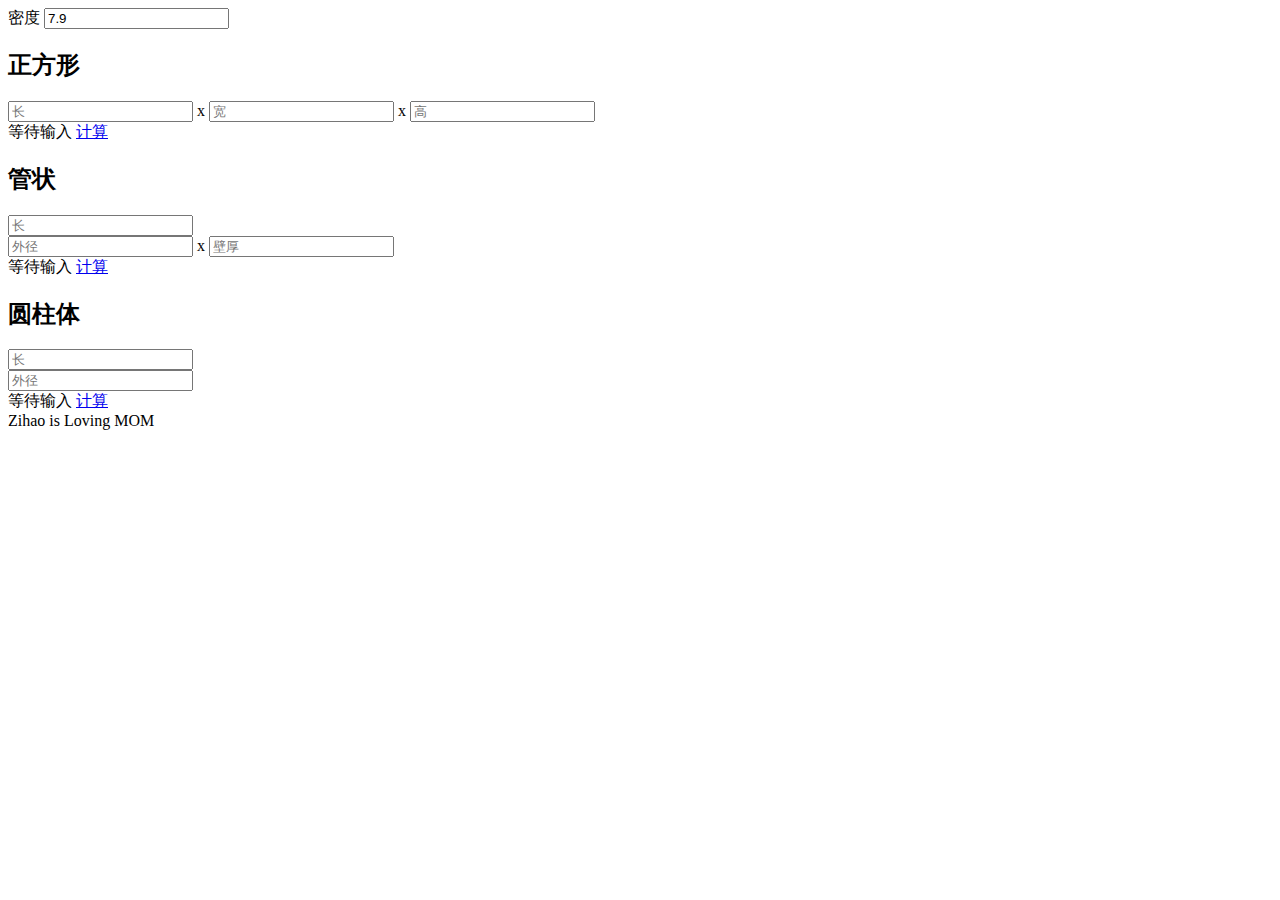
==== material-calculator/index.html @ 07eae271 "change material calculator input placeholder" ====
<!DOCTYPE html><html lang=en><head><meta charset=UTF-8><meta name=viewport content="width=device-width, initial-scale=1.0, user-scalable=no"><meta name=apple-mobile-web-app-title content=材料计算><meta name=apple-mobile-web-app-capable content=yes><meta name=apple-mobile-web-app-status-bar-style content=default><meta name=format-detection content="telephone=no"><title>材料计算</title><link rel=stylesheet href=css/index.css></head><body><div class=container><div class=section><form action=#><label>密度</label> <input id=density_input class=mc-input type=tel value=7.9></form></div><div class=section><h2>正方形</h2><div class=hline></div><form class=cuboid-form action=#><div class=row><input id=cuboid_length_input type=tel class=mc-input placeholder=长> <span>x</span> <input id=cuboid_width_input type=tel class=mc-input placeholder=宽> <span>x</span> <input id=cuboid_height_input type=tel class=mc-input placeholder=高></div></form><div class=result-line><span id=cuboid_result_label class=text>等待输入</span> <a id=cuboid_cal_btn href=javascript:; class="calculate-btn pushbtn">计算</a></div></div><div class=section><h2>管状</h2><div class=hline></div><form class=tube-form action=#><div class=row><input id=tube_length_input type=tel class="mc-input line-input" placeholder=长></div><div class="row radius-inputs"><input id=tube_outer_radius_input type=tel class="mc-input tube-input" placeholder=外径> <span>x</span> <input id=tube_thick_input type=tel class="mc-input tube-input" placeholder=壁厚></div></form><div class=result-line><span id=tube_result_label class=text>等待输入</span> <a id=tube_cal_btn href=javascript:; class="calculate-btn pushbtn">计算</a></div></div><div class=section><h2>圆柱体</h2><div class=hline></div><form action=#><div class=row><input id=cylinder_length_input type=tel class="mc-input line-input" placeholder=长></div><div class=row><input id=cylinder_radius_input type=tel class="mc-input line-input" placeholder=外径></div></form><div class=result-line><span id=cylinder_result_label class=text>等待输入</span> <a id=cylinder_cal_btn href=javascript:; class="calculate-btn pushbtn">计算</a></div></div><div class=footer>Zihao is Loving MOM</div></div><script src=js/index.js></script></body></html>
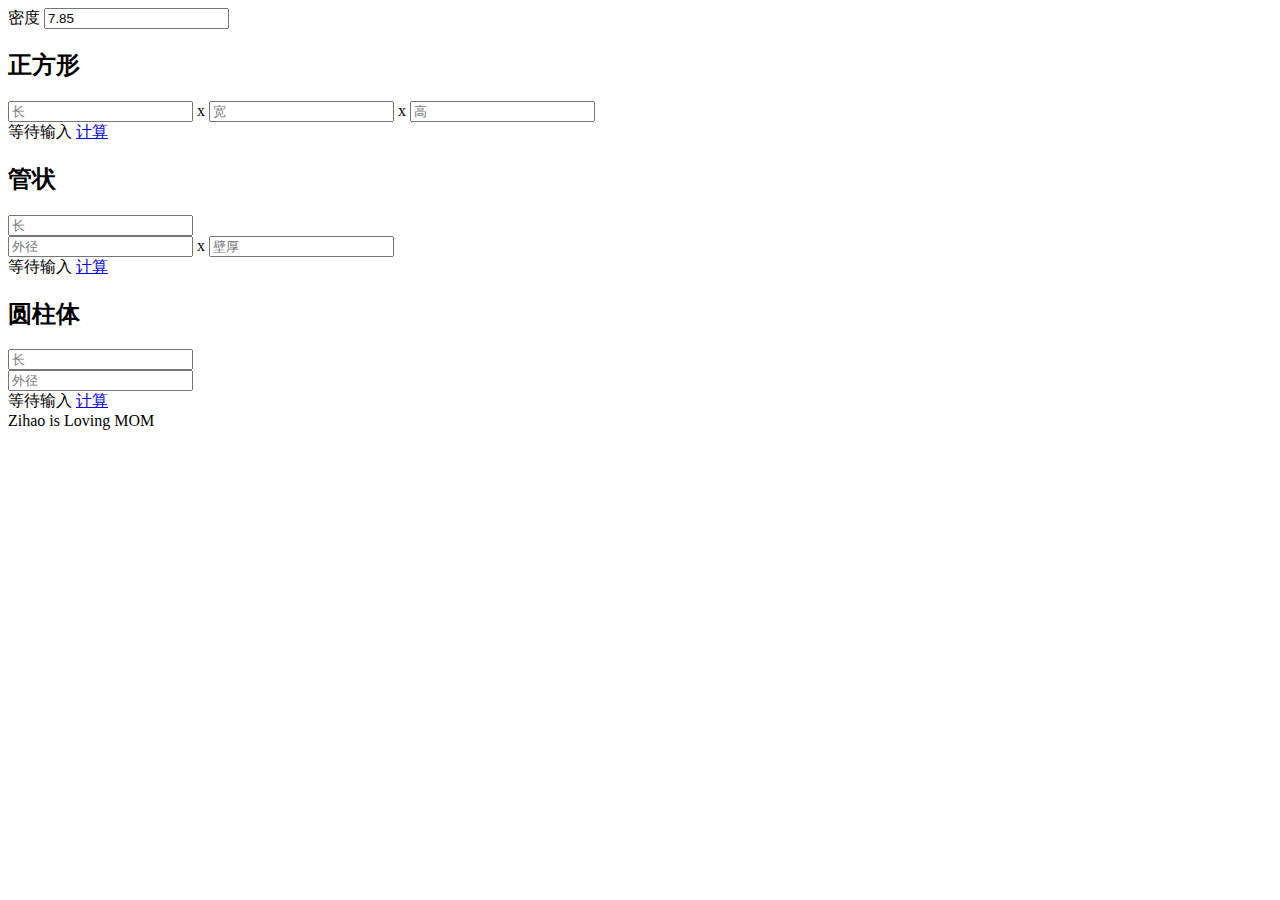
==== commit 2f915226: "material-calculator change density default value" ====
--- a/material-calculator/index.html
+++ b/material-calculator/index.html
@@ -1 +1 @@
-<!DOCTYPE html><html lang=en><head><meta charset=UTF-8><meta name=viewport content="width=device-width, initial-scale=1.0, user-scalable=no"><meta name=apple-mobile-web-app-title content=材料计算><meta name=apple-mobile-web-app-capable content=yes><meta name=apple-mobile-web-app-status-bar-style content=default><meta name=format-detection content="telephone=no"><title>材料计算</title><link rel=stylesheet href=css/index.css></head><body><div class=container><div class=section><form action=#><label>密度</label> <input id=density_input class=mc-input type=tel value=7.9></form></div><div class=section><h2>正方形</h2><div class=hline></div><form class=cuboid-form action=#><div class=row><input id=cuboid_length_input type=tel class=mc-input placeholder=长> <span>x</span> <input id=cuboid_width_input type=tel class=mc-input placeholder=宽> <span>x</span> <input id=cuboid_height_input type=tel class=mc-input placeholder=高></div></form><div class=result-line><span id=cuboid_result_label class=text>等待输入</span> <a id=cuboid_cal_btn href=javascript:; class="calculate-btn pushbtn">计算</a></div></div><div class=section><h2>管状</h2><div class=hline></div><form class=tube-form action=#><div class=row><input id=tube_length_input type=tel class="mc-input line-input" placeholder=长></div><div class="row radius-inputs"><input id=tube_outer_radius_input type=tel class="mc-input tube-input" placeholder=外径> <span>x</span> <input id=tube_thick_input type=tel class="mc-input tube-input" placeholder=壁厚></div></form><div class=result-line><span id=tube_result_label class=text>等待输入</span> <a id=tube_cal_btn href=javascript:; class="calculate-btn pushbtn">计算</a></div></div><div class=section><h2>圆柱体</h2><div class=hline></div><form action=#><div class=row><input id=cylinder_length_input type=tel class="mc-input line-input" placeholder=长></div><div class=row><input id=cylinder_radius_input type=tel class="mc-input line-input" placeholder=外径></div></form><div class=result-line><span id=cylinder_result_label class=text>等待输入</span> <a id=cylinder_cal_btn href=javascript:; class="calculate-btn pushbtn">计算</a></div></div><div class=footer>Zihao is Loving MOM</div></div><script src=js/index.js></script></body></html>+<!DOCTYPE html><html lang=en><head><meta charset=UTF-8><meta name=viewport content="width=device-width, initial-scale=1.0, user-scalable=no"><meta name=apple-mobile-web-app-title content=材料计算><meta name=apple-mobile-web-app-capable content=yes><meta name=apple-mobile-web-app-status-bar-style content=default><meta name=format-detection content="telephone=no"><title>材料计算</title><link rel=stylesheet href=css/index.css></head><body><div class=container><div class=section><form action=#><label>密度</label> <input id=density_input class=mc-input type=tel value=7.85></form></div><div class=section><h2>正方形</h2><div class=hline></div><form class=cuboid-form action=#><div class=row><input id=cuboid_length_input type=tel class=mc-input placeholder=长> <span>x</span> <input id=cuboid_width_input type=tel class=mc-input placeholder=宽> <span>x</span> <input id=cuboid_height_input type=tel class=mc-input placeholder=高></div></form><div class=result-line><span id=cuboid_result_label class=text>等待输入</span> <a id=cuboid_cal_btn href=javascript:; class="calculate-btn pushbtn">计算</a></div></div><div class=section><h2>管状</h2><div class=hline></div><form class=tube-form action=#><div class=row><input id=tube_length_input type=tel class="mc-input line-input" placeholder=长></div><div class="row radius-inputs"><input id=tube_outer_radius_input type=tel class="mc-input tube-input" placeholder=外径> <span>x</span> <input id=tube_thick_input type=tel class="mc-input tube-input" placeholder=壁厚></div></form><div class=result-line><span id=tube_result_label class=text>等待输入</span> <a id=tube_cal_btn href=javascript:; class="calculate-btn pushbtn">计算</a></div></div><div class=section><h2>圆柱体</h2><div class=hline></div><form action=#><div class=row><input id=cylinder_length_input type=tel class="mc-input line-input" placeholder=长></div><div class=row><input id=cylinder_radius_input type=tel class="mc-input line-input" placeholder=外径></div></form><div class=result-line><span id=cylinder_result_label class=text>等待输入</span> <a id=cylinder_cal_btn href=javascript:; class="calculate-btn pushbtn">计算</a></div></div><div class=footer>Zihao is Loving MOM</div></div><script src=js/index.js></script></body></html>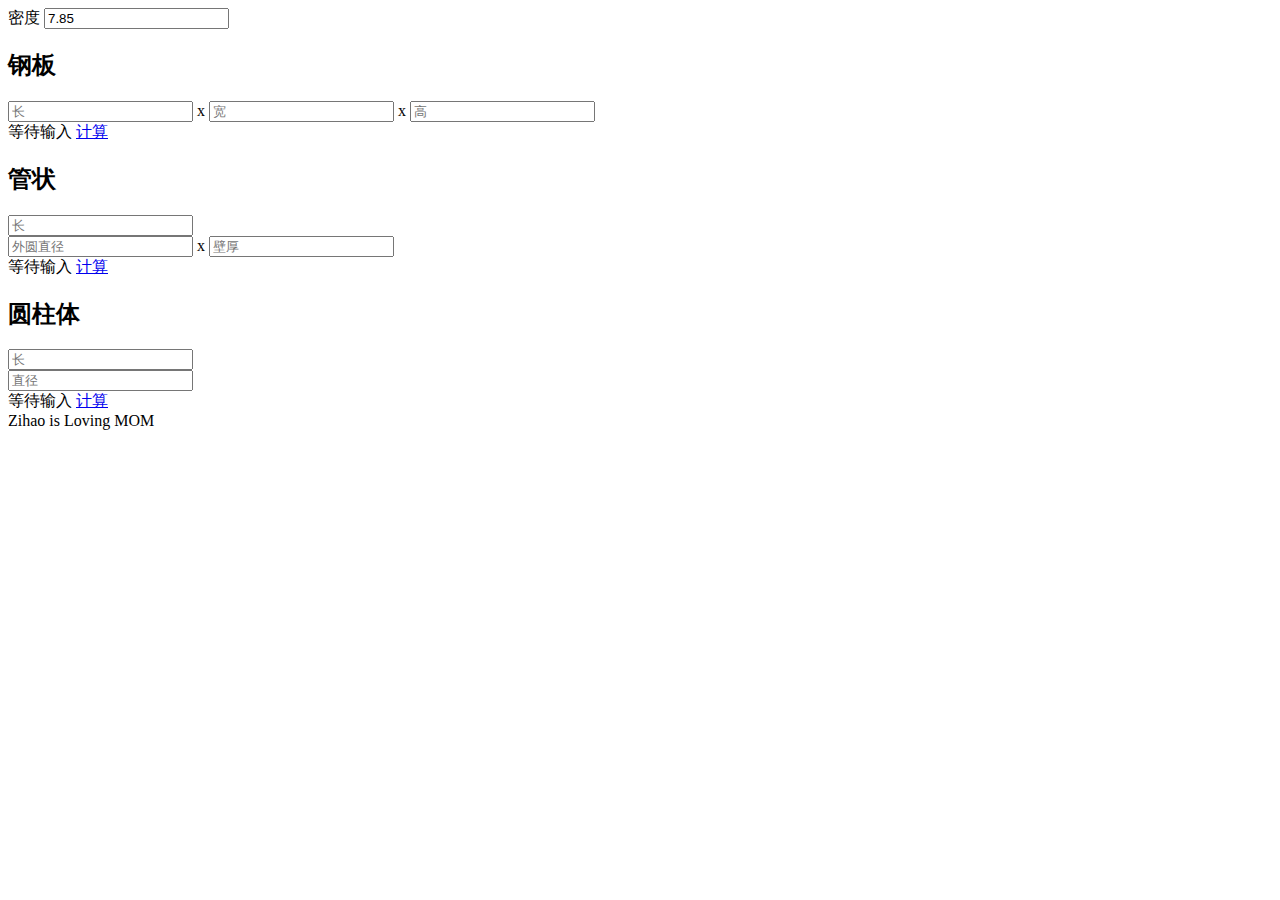
==== commit 95015623: "change material-calculator inputs to number" ====
--- a/material-calculator/index.html
+++ b/material-calculator/index.html
@@ -1 +1 @@
-<!DOCTYPE html><html lang=en><head><meta charset=UTF-8><meta name=viewport content="width=device-width, initial-scale=1.0, user-scalable=no"><meta name=apple-mobile-web-app-title content=材料计算><meta name=apple-mobile-web-app-capable content=yes><meta name=apple-mobile-web-app-status-bar-style content=default><meta name=format-detection content="telephone=no"><title>材料计算</title><link rel=stylesheet href=css/index.css></head><body><div class=container><div class=section><form action=#><label>密度</label> <input id=density_input class=mc-input type=tel value=7.85></form></div><div class=section><h2>正方形</h2><div class=hline></div><form class=cuboid-form action=#><div class=row><input id=cuboid_length_input type=tel class=mc-input placeholder=长> <span>x</span> <input id=cuboid_width_input type=tel class=mc-input placeholder=宽> <span>x</span> <input id=cuboid_height_input type=tel class=mc-input placeholder=高></div></form><div class=result-line><span id=cuboid_result_label class=text>等待输入</span> <a id=cuboid_cal_btn href=javascript:; class="calculate-btn pushbtn">计算</a></div></div><div class=section><h2>管状</h2><div class=hline></div><form class=tube-form action=#><div class=row><input id=tube_length_input type=tel class="mc-input line-input" placeholder=长></div><div class="row radius-inputs"><input id=tube_outer_radius_input type=tel class="mc-input tube-input" placeholder=外径> <span>x</span> <input id=tube_thick_input type=tel class="mc-input tube-input" placeholder=壁厚></div></form><div class=result-line><span id=tube_result_label class=text>等待输入</span> <a id=tube_cal_btn href=javascript:; class="calculate-btn pushbtn">计算</a></div></div><div class=section><h2>圆柱体</h2><div class=hline></div><form action=#><div class=row><input id=cylinder_length_input type=tel class="mc-input line-input" placeholder=长></div><div class=row><input id=cylinder_radius_input type=tel class="mc-input line-input" placeholder=外径></div></form><div class=result-line><span id=cylinder_result_label class=text>等待输入</span> <a id=cylinder_cal_btn href=javascript:; class="calculate-btn pushbtn">计算</a></div></div><div class=footer>Zihao is Loving MOM</div></div><script src=js/index.js></script></body></html>+<!DOCTYPE html><html lang=en><head><meta charset=UTF-8><meta name=viewport content="width=device-width, initial-scale=1.0, user-scalable=no"><meta name=apple-mobile-web-app-title content=材料计算><meta name=apple-mobile-web-app-capable content=yes><meta name=apple-mobile-web-app-status-bar-style content=default><meta name=format-detection content="telephone=no"><title>材料计算</title><link rel=stylesheet href=css/index.css></head><body><div class=container><div class=section><form action=#><label>密度</label> <input id=density_input class=mc-input type=number value=7.85></form></div><div class=section><h2>钢板</h2><div class=hline></div><form class=cuboid-form action=#><div class=row><input id=cuboid_length_input type=number class=mc-input placeholder=长> <span>x</span> <input id=cuboid_width_input type=number class=mc-input placeholder=宽> <span>x</span> <input id=cuboid_height_input type=number class=mc-input placeholder=高></div></form><div class=result-line><span id=cuboid_result_label class=text>等待输入</span> <a id=cuboid_cal_btn href=javascript:; class="calculate-btn pushbtn">计算</a></div></div><div class=section><h2>管状</h2><div class=hline></div><form class=tube-form action=#><div class=row><input id=tube_length_input type=number class="mc-input line-input" placeholder=长></div><div class="row radius-inputs"><input id=tube_outer_diameter_input type=number class="mc-input tube-input" placeholder=外圆直径> <span>x</span> <input id=tube_thick_input type=number class="mc-input tube-input" placeholder=壁厚></div></form><div class=result-line><span id=tube_result_label class=text>等待输入</span> <a id=tube_cal_btn href=javascript:; class="calculate-btn pushbtn">计算</a></div></div><div class=section><h2>圆柱体</h2><div class=hline></div><form action=#><div class=row><input id=cylinder_length_input type=number class="mc-input line-input" placeholder=长></div><div class=row><input id=cylinder_diameter_input type=number class="mc-input line-input" placeholder=直径></div></form><div class=result-line><span id=cylinder_result_label class=text>等待输入</span> <a id=cylinder_cal_btn href=javascript:; class="calculate-btn pushbtn">计算</a></div></div><div class=footer>Zihao is Loving MOM</div></div><script src=js/index.js></script></body></html>